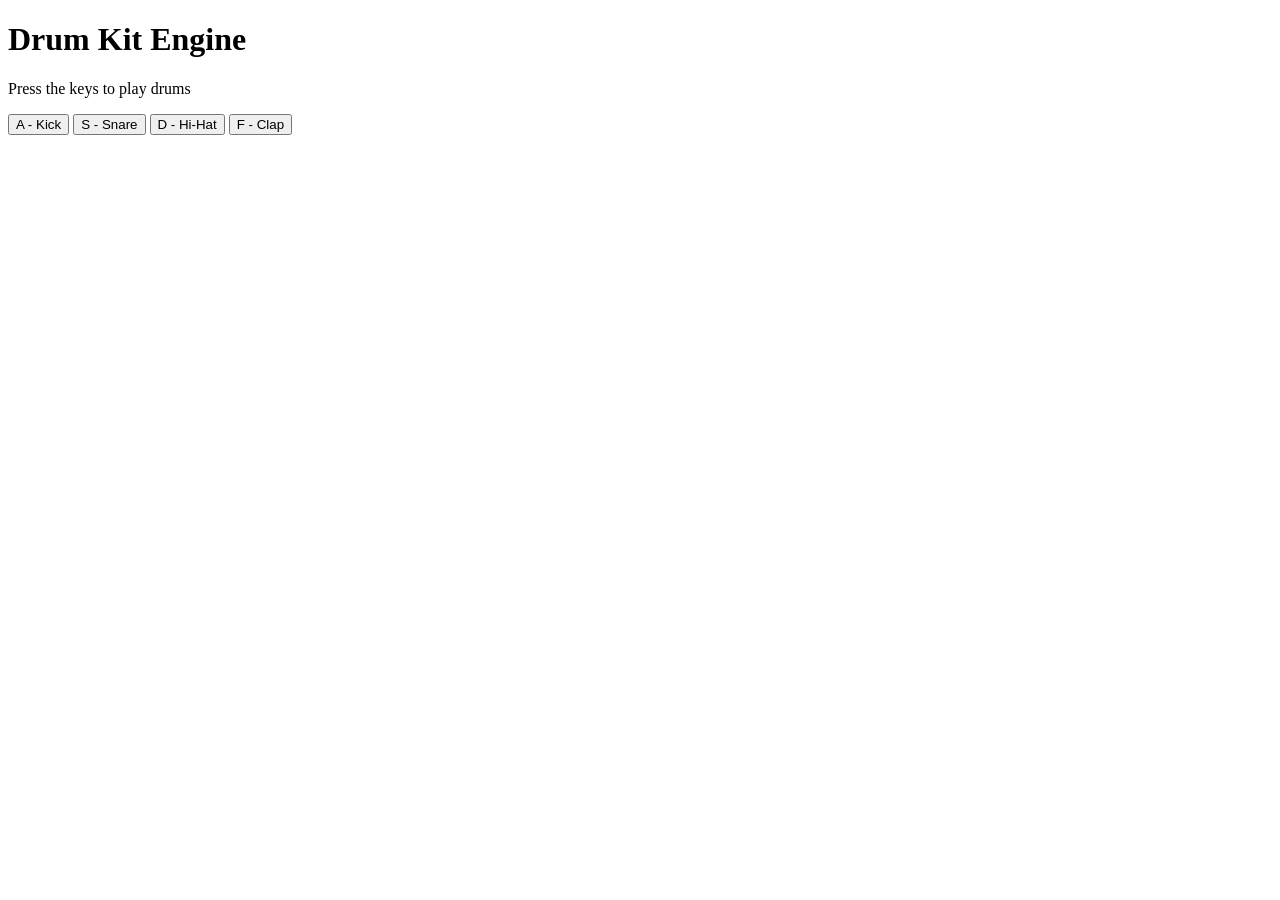
==== Lab1/HW2/index.html @ 8d25a5c2 "feat(contract): define HTML data-sound contract" ====
<!DOCTYPE html>
<html lang="en">
<head>
  <meta charset="UTF-8">
  <meta name="viewport" content="width=device-width, initial-scale=1.0">
  <title>Drum Kit Engine</title>
</head>

<body>
  <main>
    <h1>Drum Kit Engine</h1>
    <p>Press the keys to play drums</p>

    <section class="drum-kit" aria-label="Drum pads">
      <button type="button" data-key="a" data-sound="kick">
        A - Kick
      </button>

      <button type="button" data-key="s" data-sound="snare">
        S - Snare
      </button>

      <button type="button" data-key="d" data-sound="hihat">
        D - Hi-Hat
      </button>

      <button type="button" data-key="f" data-sound="clap">
        F - Clap
      </button>
    </section>
  </main>
</body>
</html>
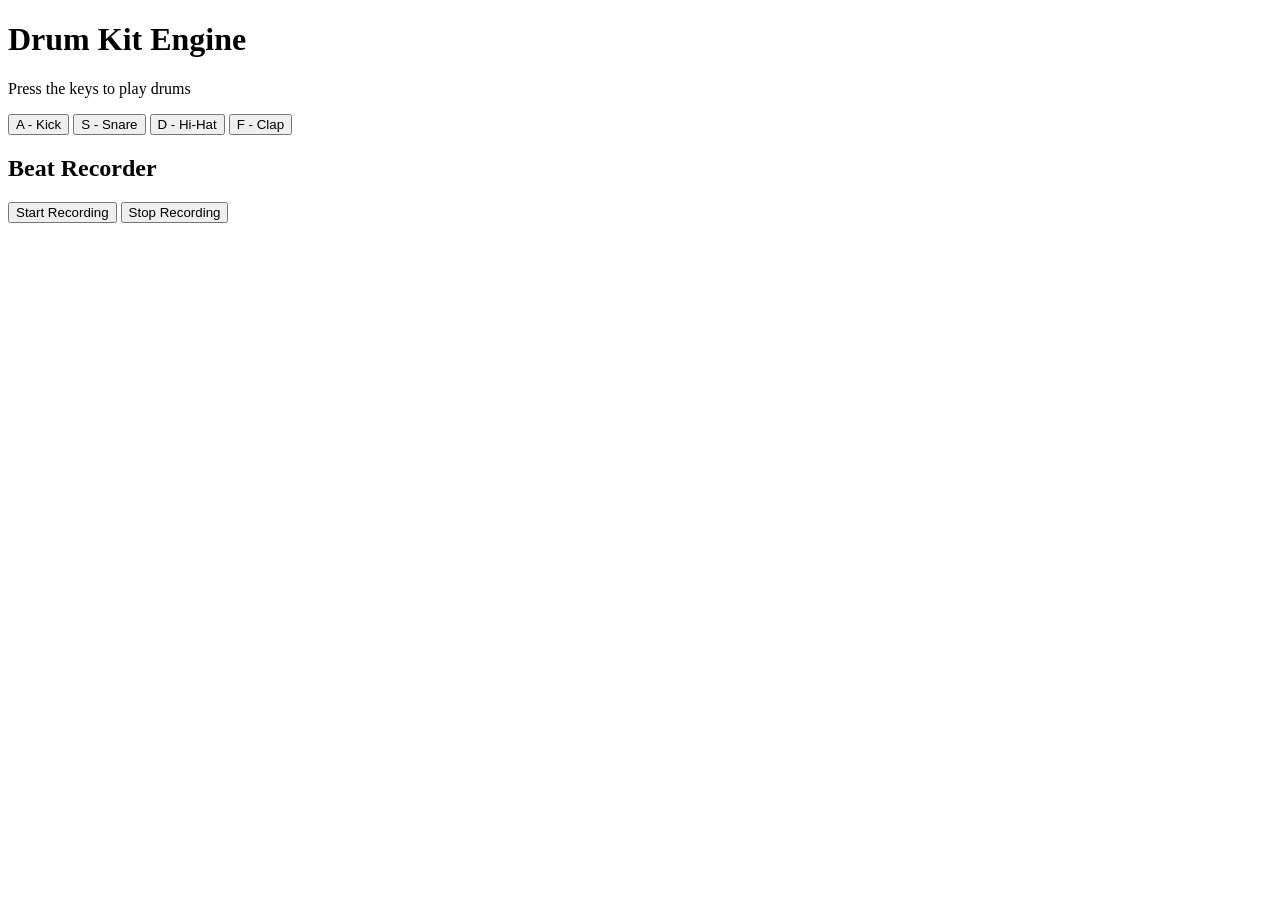
==== commit 8aed8d2a: "feat(recorder): implement FIFO timestamped beat recorder" ====
--- a/Lab1/HW2/index.html
+++ b/Lab1/HW2/index.html
@@ -1,34 +1,37 @@
+<!doctype html>
+<html lang="en">
+  <head>
+    <meta charset="UTF-8" />
+    <meta name="viewport" content="width=device-width, initial-scale=1.0" />
+    <title>Drum Kit Engine</title>
+  </head>
 
-<!DOCTYPE html>
-<html lang="en">
-<head>
-  <meta charset="UTF-8">
-  <meta name="viewport" content="width=device-width, initial-scale=1.0">
-  <title>Drum Kit Engine</title>
-</head>
+  <body>
+    <main>
+      <h1>Drum Kit Engine</h1>
+      <p>Press the keys to play drums</p>
 
-<body>
-  <main>
-    <h1>Drum Kit Engine</h1>
-    <p>Press the keys to play drums</p>
+      <section class="drum-kit" aria-label="Drum pads">
+        <button type="button" data-key="a" data-sound="kick">A - Kick</button>
 
-    <section class="drum-kit" aria-label="Drum pads">
-      <button type="button" data-key="a" data-sound="kick">
-        A - Kick
-      </button>
+        <button type="button" data-key="s" data-sound="snare">S - Snare</button>
 
-      <button type="button" data-key="s" data-sound="snare">
-        S - Snare
-      </button>
+        <button type="button" data-key="d" data-sound="hihat">
+          D - Hi-Hat
+        </button>
 
-      <button type="button" data-key="d" data-sound="hihat">
-        D - Hi-Hat
-      </button>
+        <button type="button" data-key="f" data-sound="clap">F - Clap</button>
+      </section>
 
-      <button type="button" data-key="f" data-sound="clap">
-        F - Clap
-      </button>
-    </section>
-  </main>
-</body>
+      <section aria-label="Beat recorder">
+        <h2>Beat Recorder</h2>
+
+        <button type="button" id="startRecording">Start Recording</button>
+
+        <button type="button" id="stopRecording">Stop Recording</button>
+      </section>
+    </main>
+
+    <script type="module" src="./main.js"></script>
+  </body>
 </html>
